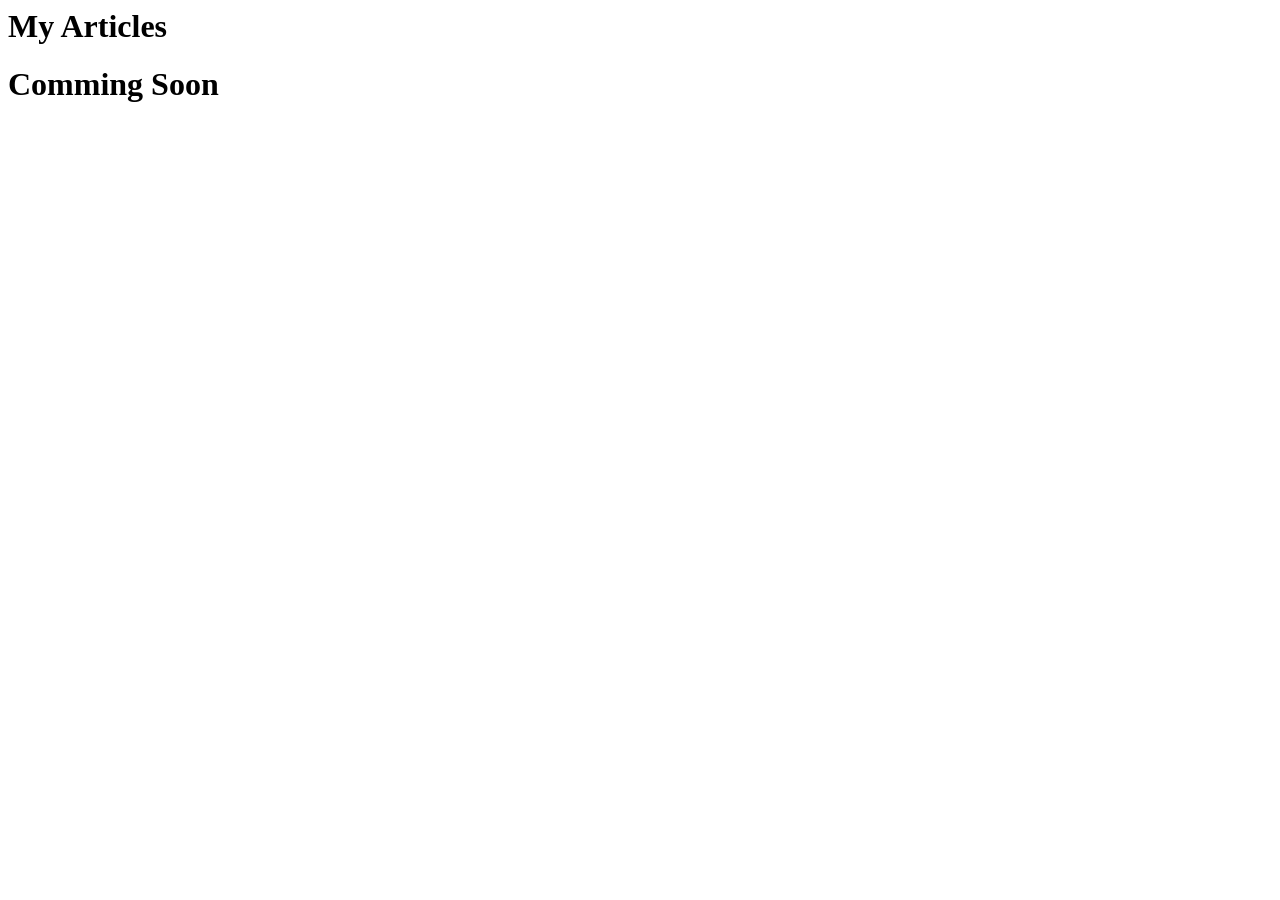
==== Assets/Articles/index.html @ bde5e72c "Added Java Script" ====
<html>
    <head>
        <title>My Articles</title>
    </head>
    <body>
        <header>
            <h1>My Articles</h1>
        </header>
        <main>
            <h1>Comming Soon</h1>
        </main>
    </body>
</html>
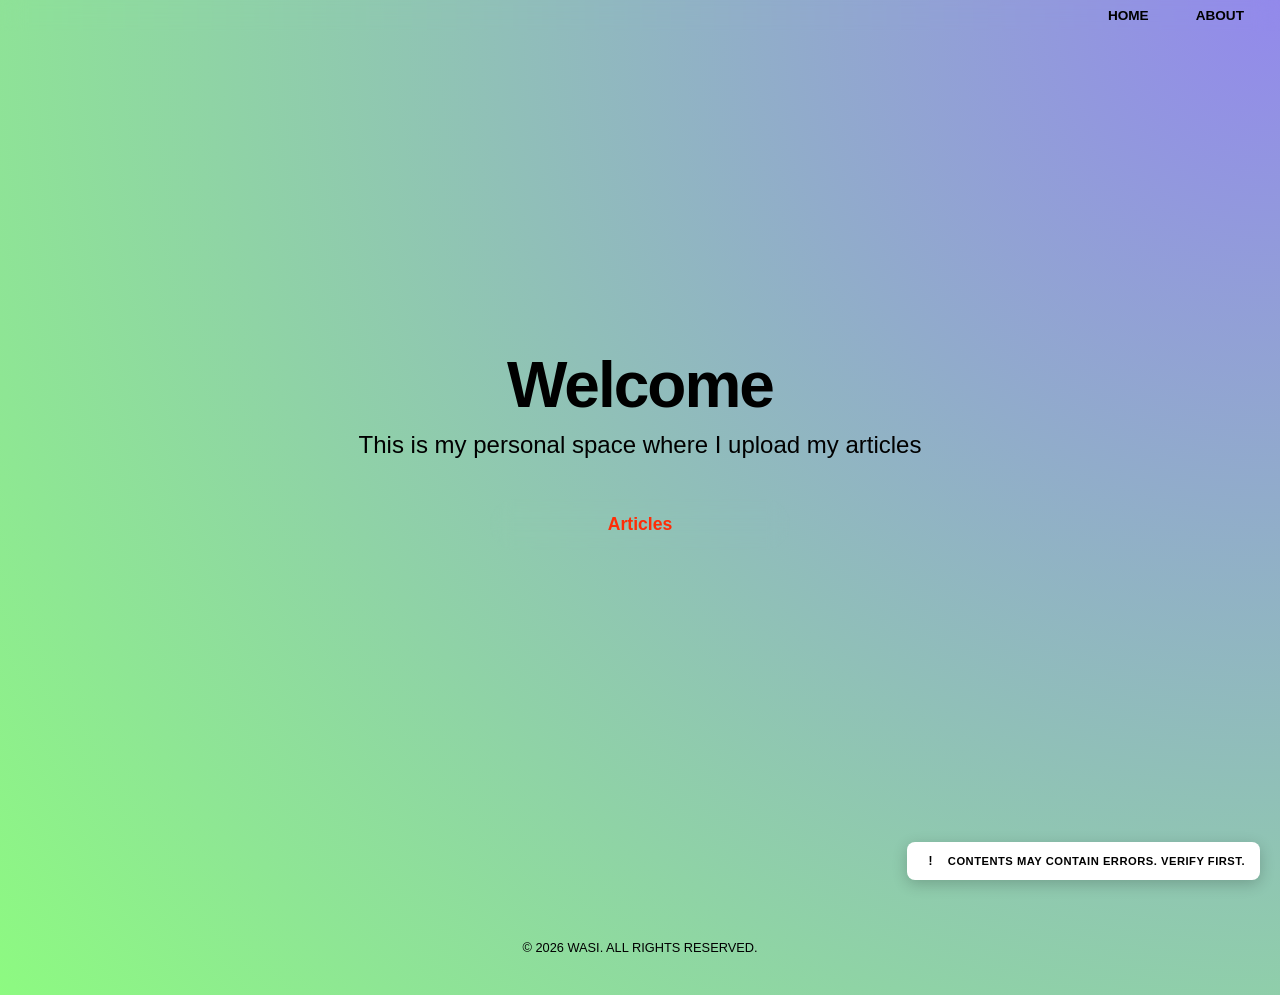
==== commit 2b8075a8: "Added Article page" ====
--- a/Assets/Articles/index.html
+++ b/Assets/Articles/index.html
@@ -1,13 +1,36 @@
-<html>
-    <head>
-        <title>My Articles</title>
-    </head>
-    <body>
-        <header>
-            <h1>My Articles</h1>
-        </header>
-        <main>
-            <h1>Comming Soon</h1>
-        </main>
-    </body>
+<!DOCTYPE html>
+<html lang="en">
+<head>
+    <meta charset="UTF-8">
+    <meta name="viewport" content="width=device-width, initial-scale=1.0">
+    <title>Articles</title>
+    <link rel="stylesheet" href="style.css">
+</head>
+<body class="theme-light">
+    <header class="top-bar">
+        <div class="nav-group">
+            <button id="btn-home" class="nav-btn" onclick="app.goHome()">HOME</button>
+            <a href="../../Pages/about-index.html" class="nav-btn">ABOUT</a>
+        </div>
+    </header>
+    <section id="welcome-screen" class="fullscreen-section">
+        <div class="welcome-content">
+            <h1 class="welcome-title">Welcome</h1>
+            <p class="welcome-sub">This is my personal space where I upload my articles</p>
+            <button id="enter-btn" class="glass-btn">Articles</button>
+        </div>
+    </section>
+    <main id="main-hub" class="hub-container hidden">
+        <div class="grid-layout" id="article-grid">
+        </div>
+    </main>
+    <div class="student-warning">
+        Contents may contain errors. Verify first.
+    </div>
+    <footer class="main-footer">
+        <p>&copy; 2026 WASI. ALL RIGHTS RESERVED.</p>
+    </footer>
+    <script src="config.js"></script>
+    <script src="app.js"></script>
+</body>
 </html>
--- a/Assets/Articles/style.css
+++ b/Assets/Articles/style.css
@@ -0,0 +1,242 @@
+:root{
+    --bg-dark: #796de7ce;
+    --primary: #002fff;
+    --accent: #ff2c07;
+    --glass: rgba(240, 166, 166, 0.10);
+}
+
+body {
+    background: radial-gradient(Circle at top right, var(--bg-dark), rgb(141, 250, 129));
+    color: var(--text)
+    overflow-x hidden;
+}
+
+body {
+    font-family: -apple-system, BlinkMacSystemFont, "Segoe UI", Roboto, Helvetica, Arial, sans-serif;
+    background-color: var(--bg-main);
+    color: var(--text-main);
+    overflow-x: hidden;
+    transition: background-color 0.5s ease;
+    position: relative;
+    padding-top: var(--header-height);
+}
+* { 
+    margin: 0; 
+    padding: 0; 
+    box-sizing: border-box; 
+}
+.top-bar {
+    position: fixed; 
+    top: 0; width: 100%; 
+    height: var(--header-height);
+    background: var(--glass-bg); 
+    backdrop-filter: blur(12px);
+    border-bottom: 1px solid var(--glass-border);
+    display: flex; 
+    justify-content: flex-end;
+    align-items: center; 
+    padding: 0 20px;
+    z-index: 1000;
+}
+
+.nav-group { 
+    display: flex; 
+    gap: 15px; 
+}
+.nav-btn {
+    background: transparent; 
+    border: 1px solid var(--glass-border);
+    color: var(--text-main); 
+    padding: 8px 16px; 
+    border-radius: 30px;
+    font-weight: 600; 
+    cursor: pointer; 
+    transition: var(--transition);
+    text-decoration: none; 
+    font-size: 0.85rem;
+    white-space: nowrap;
+}
+.nav-btn:hover { 
+    border-color: var(--accent); 
+    color: var(--accent); 
+    box-shadow: 0 0 15px var(--accent-glow); 
+}
+
+.fullscreen-section {
+    position: fixed; 
+    top: 0; 
+    left: 0; 
+    width: 100%; 
+    height: 100vh;
+    display: flex; 
+    justify-content: center; 
+    align-items: center;
+    background: var(--bg-main); 
+    z-index: 999;
+    animation: fadeIn 1s ease-out;
+    padding: 20px;
+}
+
+.welcome-content { 
+    text-align: center; 
+    max-width: 800px; 
+    width: 100%; 
+}
+.welcome-title { 
+    font-size: clamp(2.5rem, 8vw, 4rem); 
+    font-weight: 800; 
+    margin-bottom: 10px; 
+    letter-spacing: -2px; 
+    line-height: 1.1;
+}
+.welcome-sub { 
+    font-size: clamp(1rem, 4vw, 1.5rem); 
+    color: var(--text-muted); 
+    margin-bottom: 40px; 
+}
+
+.glass-btn {
+    background: var(--glass-bg); 
+    border: 1px solid var(--glass-border);
+    color: var(--accent); 
+    padding: 15px 40px; 
+    font-size: 1.1rem;
+    font-weight: 700; 
+    border-radius: 50px; 
+    cursor: pointer;
+    transition: var(--transition); 
+    backdrop-filter: blur(10px);
+    width: 100%; 
+    max-width: 300px;
+}
+.glass-btn:hover { 
+    transform: scale(1.05); 
+    box-shadow: 0 0 30px var(--accent-glow); 
+}
+
+.hub-container {
+    padding: 40px 5%; 
+    min-height: 100vh;
+    animation: slideUp 0.8s ease-out;
+}
+
+.grid-layout {
+    display: grid;
+    grid-template-columns: repeat(auto-fill, minmax(300px, 1fr));
+    gap: 30px;
+    max-width: 1400px;
+    margin: 0 auto;
+}
+
+.article-card {
+    background: var(--glass-bg); 
+    border: 1px solid var(--glass-border);
+    border-radius: var(--radius-lg); 
+    padding: 25px;
+    cursor: pointer; 
+    transition: var(--transition);
+    backdrop-filter: blur(10px);
+    display: flex; 
+    flex-direction: column; 
+    justify-content: space-between;
+    min-height: 220px;
+}
+.article-card:hover {
+    transform: translateY(-8px);
+    border-color: var(--accent);
+    box-shadow: 0 15px 30px rgba(0,0,0,0.3);
+}
+
+.card-meta { 
+    font-size: 0.75rem; 
+    color: var(--accent); 
+    font-weight: 700; 
+    text-transform: uppercase; 
+    letter-spacing: 1px; 
+}
+.card-title { 
+    font-size: 1.5rem; 
+    font-weight: 700; 
+    margin: 15px 0; 
+    line-height: 1.2; 
+    display: -webkit-box; 
+    line-clamp: 2; 
+    -webkit-box-orient: vertical; 
+    overflow: hidden;
+}
+.card-desc { 
+    color: var(--text-muted); 
+    font-size: 0.95rem; 
+    flex-grow: 1; 
+    display: -webkit-box; 
+    line-clamp: 3; 
+    -webkit-box-orient: vertical; 
+    overflow: hidden;
+}
+.card-date { 
+    font-size: 0.85rem; 
+    color: var(--text-muted); 
+    margin-top: 15px; 
+}
+
+.student-warning {
+    position: fixed;
+    bottom: 20px;
+    right: 20px;
+    background: rgb(255, 255, 255);
+    border: 1px solid var(--warning-color);
+    color: var(--warning-color);
+    padding: 10px 15px;
+    border-radius: 8px;
+    font-size: 0.7rem;
+    font-weight: 600;
+    text-transform: uppercase;
+    letter-spacing: 0.5px;
+    backdrop-filter: blur(5px);
+    z-index: 9999;
+    box-shadow: 0 4px 15px rgba(0,0,0,0.2);
+    display: flex;
+    align-items: center;
+    gap: 8px;
+    max-width: 90%;
+    text-align: center;
+}
+.student-warning::before {
+    content: "!";
+    display: inline-flex;
+    align-items: center;
+    justify-content: center;
+    width: 18px;
+    height: 18px;
+    background: var(--warning-color);
+    color: #000;
+    border-radius: 50%;
+    font-weight: 900;
+    font-size: 12px;
+    flex-shrink: 0;
+}
+
+@keyframes fadeIn { 
+    from { 
+        opacity: 0; 
+    } to { 
+        opacity: 1; 
+    } 
+}
+@keyframes slideUp { 
+    from { 
+        transform: translateY(50px); 
+        opacity: 0; 
+    } 
+    to { 
+        transform: translateY(0); 
+        opacity: 1; 
+    } 
+}
+
+.main-footer { 
+    text-align: center; 
+    padding: 40px 20px; 
+    color: var(--text-muted); 
+    font-size: 0.8rem; 
+}
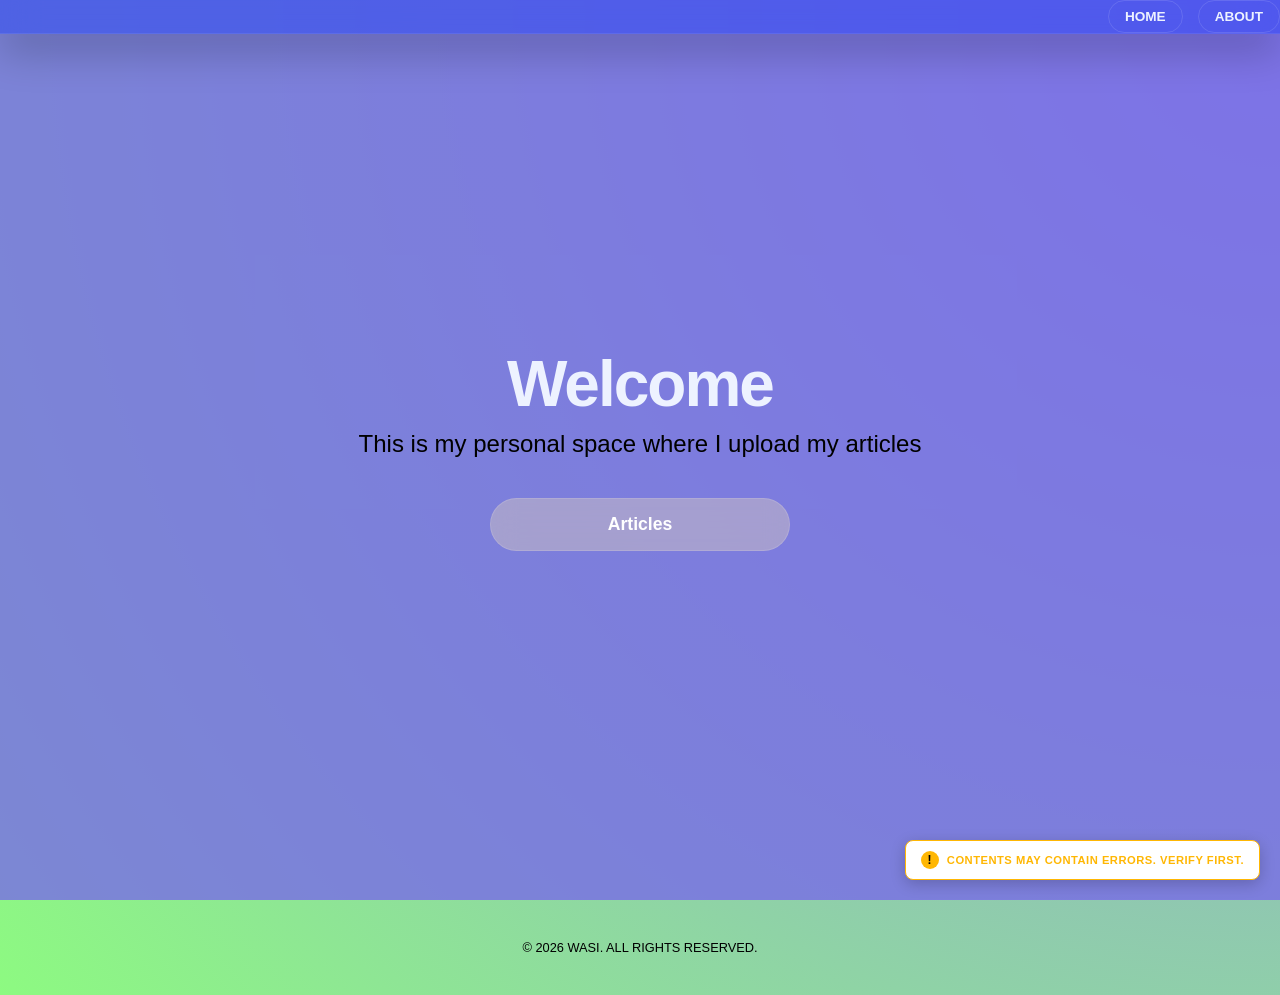
==== commit 0914df88: "Updated the HTML" ====
--- a/Assets/Articles/index.html
+++ b/Assets/Articles/index.html
@@ -9,7 +9,7 @@
 <body class="theme-light">
     <header class="top-bar">
         <div class="nav-group">
-            <button id="btn-home" class="nav-btn" onclick="app.goHome()">HOME</button>
+            <a href="../../index.html" class="nav-btn">HOME</a>
             <a href="../../Pages/about-index.html" class="nav-btn">ABOUT</a>
         </div>
     </header>
--- a/Assets/Articles/style.css
+++ b/Assets/Articles/style.css
@@ -1,24 +1,28 @@
 :root{
     --bg-dark: #796de7ce;
-    --primary: #002fff;
+    --bg-main: #090b1f;
+    --text-main: #edf2ff;
+    --text-muted: #000000;
+    --primary: #002ff;
     --accent: #ff2c07;
-    --glass: rgba(240, 166, 166, 0.10);
+    --glass-bg: rgba(255, 255, 255, 0.08);
+    --glass-border: rgba(255, 255, 255, 0.12);
+    --accent-glow: rgba(0, 47, 255, 0.28);
+    --radius-lg: 28px;
+    --warning-color: #ffb703;
+    --transition: all 0.25s ease;
 }
 
 body {
-    background: radial-gradient(Circle at top right, var(--bg-dark), rgb(141, 250, 129));
-    color: var(--text)
-    overflow-x hidden;
-}
-
-body {
-    font-family: -apple-system, BlinkMacSystemFont, "Segoe UI", Roboto, Helvetica, Arial, sans-serif;
-    background-color: var(--bg-main);
+    margin: 0;
+    padding-top: var(--header-height);
+    min-height: 100vh;
+    background: radial-gradient(circle at top right, var(--bg-dark), rgb(141, 250, 129));
     color: var(--text-main);
+    font-family: 'Inter', sans-serif;
     overflow-x: hidden;
-    transition: background-color 0.5s ease;
+    transition: background-color 0.4s ease, transform 0.4s ease;
     position: relative;
-    padding-top: var(--header-height);
 }
 * { 
     margin: 0; 
@@ -26,17 +30,17 @@
     box-sizing: border-box; 
 }
 .top-bar {
-    position: fixed; 
-    top: 0; width: 100%; 
+    position: fixed;
+    top: 0; width: 100%;
     height: var(--header-height);
-    background: var(--glass-bg); 
-    backdrop-filter: blur(12px);
-    border-bottom: 1px solid var(--glass-border);
-    display: flex; 
+    background: rgba(3, 44, 250, 0.37);
+    backdrop-filter: blur(18px);
+    border-bottom: 1px solid rgba(255,255,255,0.08);
+    display: flex;
     justify-content: flex-end;
-    align-items: center; 
-    padding: 0 20px;
+    align-items: center;
     z-index: 1000;
+    box-shadow: 0 18px 40px rgba(0,0,0,0.22);
 }
 
 .nav-group { 
@@ -44,36 +48,36 @@
     gap: 15px; 
 }
 .nav-btn {
-    background: transparent; 
-    border: 1px solid var(--glass-border);
-    color: var(--text-main); 
-    padding: 8px 16px; 
+    background: transparent;
+    border: 1px solid rgba(255,255,255,0.12);
+    color: var(--text-main);
+    padding: 8px 16px;
     border-radius: 30px;
-    font-weight: 600; 
-    cursor: pointer; 
+    font-weight: 600;
+    cursor: pointer;
     transition: var(--transition);
-    text-decoration: none; 
+    text-decoration: none;
     font-size: 0.85rem;
     white-space: nowrap;
 }
-.nav-btn:hover { 
-    border-color: var(--accent); 
-    color: var(--accent); 
-    box-shadow: 0 0 15px var(--accent-glow); 
+.nav-btn:hover {
+    border-color: var(--accent);
+    color: #fff;
+    background: rgba(0, 47, 255, 0.12);
+    box-shadow: 0 0 22px rgba(0,47,255,0.25);
 }
 
 .fullscreen-section {
-    position: fixed; 
-    top: 0; 
-    left: 0; 
-    width: 100%; 
+    position: fixed;
+    top: 0;
+    left: 0;
+    width: 100%;
     height: 100vh;
-    display: flex; 
-    justify-content: center; 
-    align-items: center;
-    background: var(--bg-main); 
-    z-index: 999;
-    animation: fadeIn 1s ease-out;
+    display: flex;
+    justify-content: center;
+    align-items: center;
+    background: #796de7ce;
+    animation: fadeIn 0.9s ease-out;
     padding: 20px;
 }
 
@@ -89,29 +93,30 @@
     letter-spacing: -2px; 
     line-height: 1.1;
 }
-.welcome-sub { 
-    font-size: clamp(1rem, 4vw, 1.5rem); 
-    color: var(--text-muted); 
-    margin-bottom: 40px; 
+.welcome-sub {
+    font-size: clamp(1rem, 4vw, 1.5rem);
+    color: var(--text-muted);
+    margin-bottom: 40px;
 }
 
 .glass-btn {
-    background: var(--glass-bg); 
-    border: 1px solid var(--glass-border);
-    color: var(--accent); 
-    padding: 15px 40px; 
+    background: rgba(206, 195, 195, 0.493);
+    border: 1px solid rgba(255,255,255,0.12);
+    color: #fff;
+    padding: 15px 40px;
     font-size: 1.1rem;
-    font-weight: 700; 
-    border-radius: 50px; 
+    font-weight: 700;
+    border-radius: 50px;
     cursor: pointer;
-    transition: var(--transition); 
-    backdrop-filter: blur(10px);
-    width: 100%; 
+    transition: transform 0.25s ease, box-shadow 0.25s ease, background 0.25s ease;
+    backdrop-filter: blur(12px);
+    width: 100%;
     max-width: 300px;
 }
-.glass-btn:hover { 
-    transform: scale(1.05); 
-    box-shadow: 0 0 30px var(--accent-glow); 
+.glass-btn:hover {
+    transform: translateY(-3px) scale(1.07);
+    box-shadow: 0 0 38px rgba(0,47,255,0.32);
+    background: rgba(0, 47, 255, 0.26);
 }
 
 .hub-container {
@@ -129,22 +134,23 @@
 }
 
 .article-card {
-    background: var(--glass-bg); 
-    border: 1px solid var(--glass-border);
-    border-radius: var(--radius-lg); 
+    background: rgba(204, 208, 228, 0.705);
+    border: 1px solid rgba(255,255,255,0.1);
+    border-radius: 28px;
     padding: 25px;
-    cursor: pointer; 
-    transition: var(--transition);
-    backdrop-filter: blur(10px);
-    display: flex; 
-    flex-direction: column; 
+    cursor: pointer;
+    transition: transform 0.25s ease, box-shadow 0.25s ease, border-color 0.25s ease;
+    backdrop-filter: blur(16px);
+    display: flex;
+    flex-direction: column;
     justify-content: space-between;
     min-height: 220px;
+    box-shadow: 0 24px 70px rgba(0,0,0,0.28);
 }
 .article-card:hover {
-    transform: translateY(-8px);
-    border-color: var(--accent);
-    box-shadow: 0 15px 30px rgba(0,0,0,0.3);
+    transform: translateY(-10px) scale(1.01);
+    border-color: rgb(0, 0, 0);
+    box-shadow: 0 30px 78px rgba(0,0,0,0.35);
 }
 
 .card-meta { 
@@ -154,15 +160,17 @@
     text-transform: uppercase; 
     letter-spacing: 1px; 
 }
-.card-title { 
-    font-size: 1.5rem; 
-    font-weight: 700; 
-    margin: 15px 0; 
-    line-height: 1.2; 
-    display: -webkit-box; 
-    line-clamp: 2; 
-    -webkit-box-orient: vertical; 
+.card-title {
+    font-size: 1.6rem;
+    font-weight: 800;
+    margin: 15px 0;
+    line-height: 1.2;
+    display: -webkit-box;
+    line-clamp: 2;
+    -webkit-box-orient: vertical;
     overflow: hidden;
+    color: #f8fbff;
+    text-shadow: 0 0 20px rgb(0, 42, 224);
 }
 .card-desc { 
     color: var(--text-muted); 
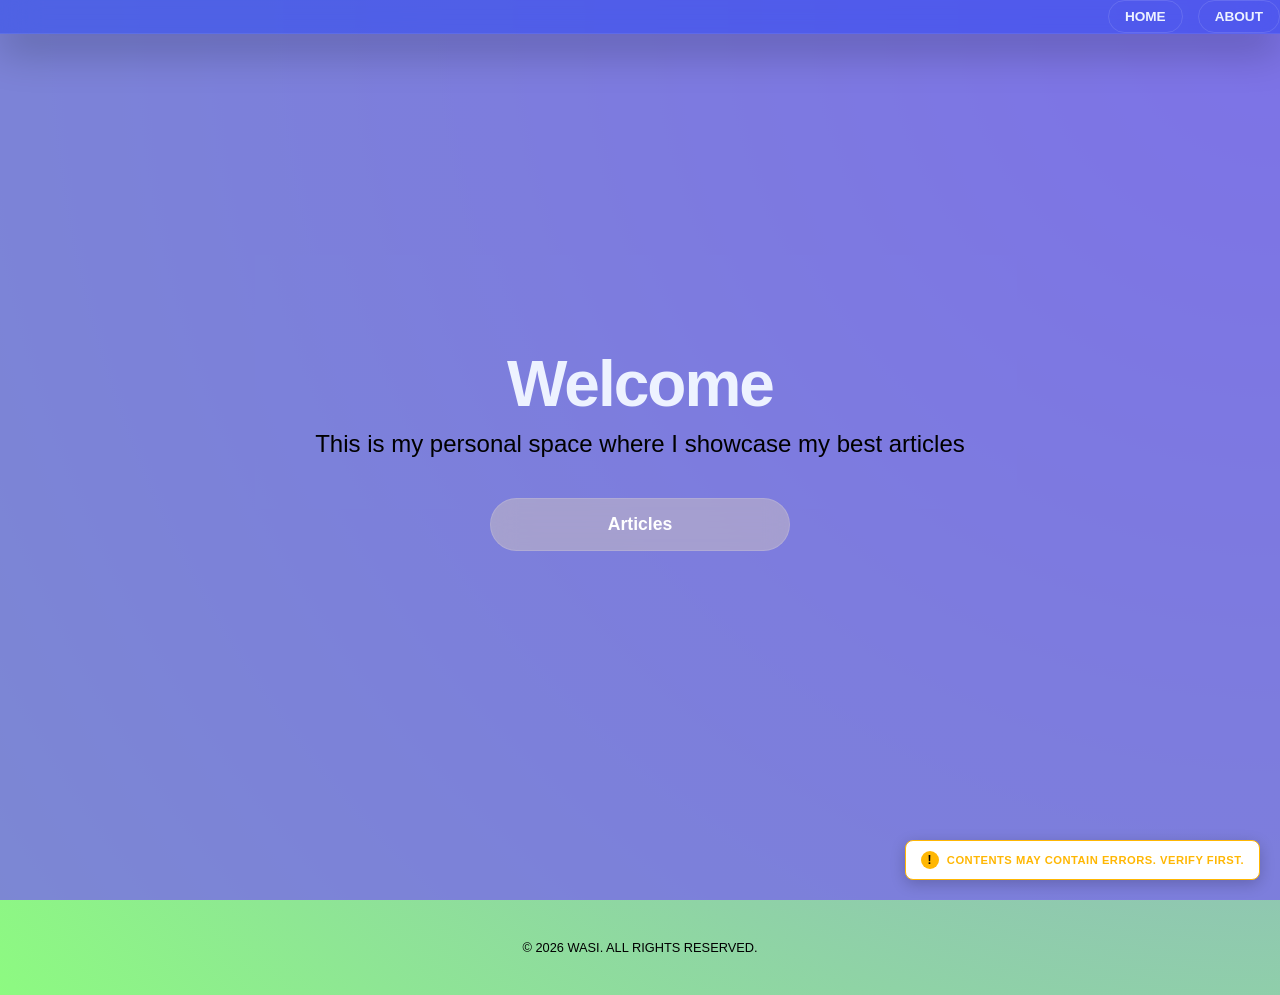
==== commit 738fbb4c: "Structural Update" ====
--- a/Assets/Articles/index.html
+++ b/Assets/Articles/index.html
@@ -16,7 +16,7 @@
     <section id="welcome-screen" class="fullscreen-section">
         <div class="welcome-content">
             <h1 class="welcome-title">Welcome</h1>
-            <p class="welcome-sub">This is my personal space where I upload my articles</p>
+            <p class="welcome-sub">This is my personal space where I showcase my best articles</p>
             <button id="enter-btn" class="glass-btn">Articles</button>
         </div>
     </section>
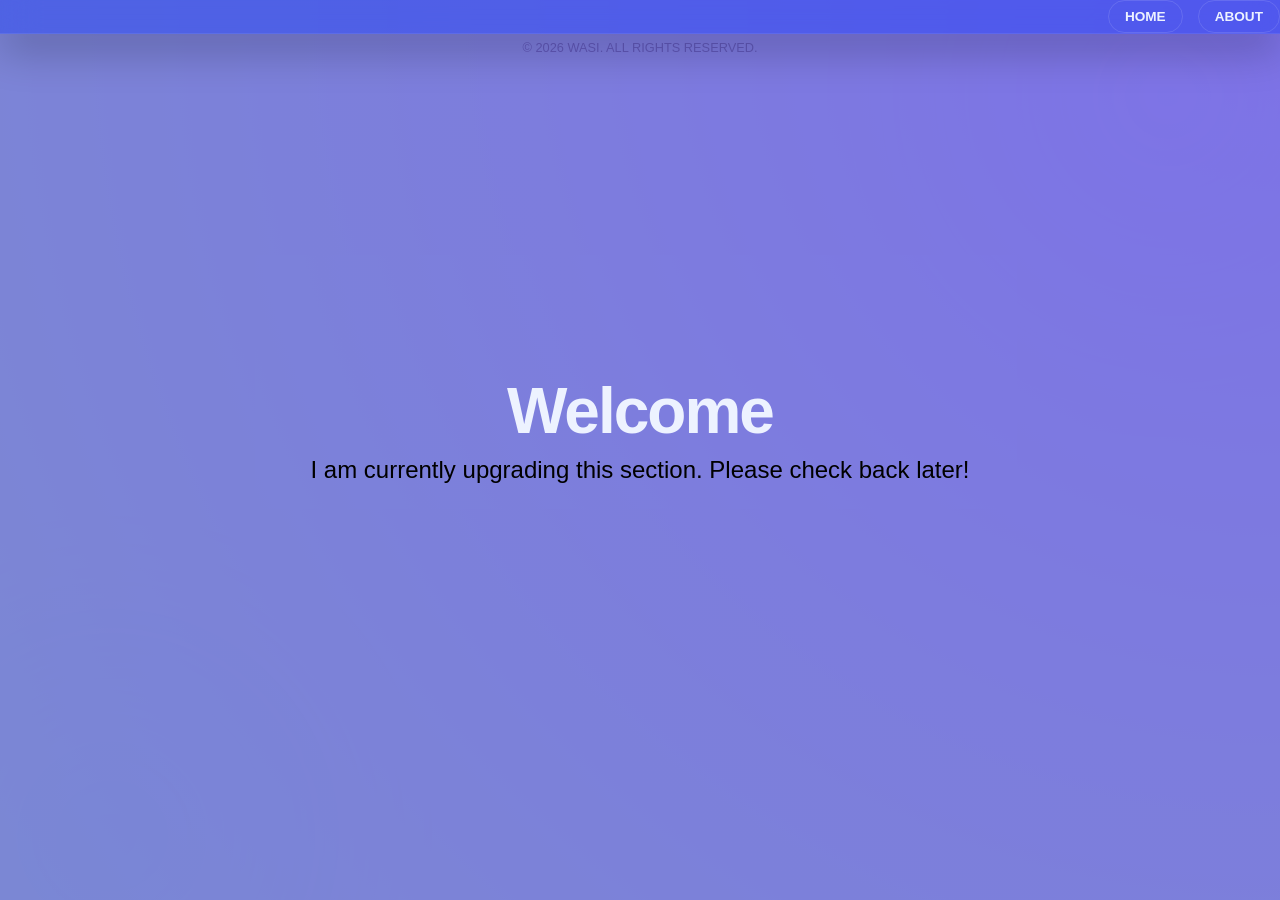
==== commit cfb33903: "change before change" ====
--- a/Assets/Articles/index.html
+++ b/Assets/Articles/index.html
@@ -16,21 +16,11 @@
     <section id="welcome-screen" class="fullscreen-section">
         <div class="welcome-content">
             <h1 class="welcome-title">Welcome</h1>
-            <p class="welcome-sub">This is my personal space where I showcase my best articles</p>
-            <button id="enter-btn" class="glass-btn">Articles</button>
+            <p class="welcome-sub">I am currently upgrading this section. Please check back later!</p>
         </div>
     </section>
-    <main id="main-hub" class="hub-container hidden">
-        <div class="grid-layout" id="article-grid">
-        </div>
-    </main>
-    <div class="student-warning">
-        Contents may contain errors. Verify first.
-    </div>
     <footer class="main-footer">
         <p>&copy; 2026 WASI. ALL RIGHTS RESERVED.</p>
     </footer>
-    <script src="config.js"></script>
-    <script src="app.js"></script>
 </body>
 </html>
--- a/Assets/Articles/style.css
+++ b/Assets/Articles/style.css
@@ -14,6 +14,7 @@
 }
 
 body {
+    position: relative;
     margin: 0;
     padding-top: var(--header-height);
     min-height: 100vh;
@@ -22,7 +23,32 @@
     font-family: 'Inter', sans-serif;
     overflow-x: hidden;
     transition: background-color 0.4s ease, transform 0.4s ease;
-    position: relative;
+    isolation: isolate;
+}
+
+body::before,
+body::after {
+    content: "";
+    position: fixed;
+    width: 24rem;
+    height: 24rem;
+    border-radius: 50%;
+    filter: blur(90px);
+    opacity: 0.22;
+    z-index: -1;
+    pointer-events: none;
+}
+
+body::before {
+    top: -6rem;
+    right: -5rem;
+    background: rgba(167, 139, 250, 0.7);
+}
+
+body::after {
+    bottom: -8rem;
+    left: -5rem;
+    background: rgba(34, 211, 238, 0.38);
 }
 * { 
     margin: 0; 
@@ -134,8 +160,8 @@
 }
 
 .article-card {
-    background: rgba(204, 208, 228, 0.705);
-    border: 1px solid rgba(255,255,255,0.1);
+    background: linear-gradient(180deg, rgba(15, 23, 42, 0.74), rgba(15, 23, 42, 0.42));
+    border: 1px solid rgba(255,255,255,0.12);
     border-radius: 28px;
     padding: 25px;
     cursor: pointer;
@@ -145,7 +171,7 @@
     flex-direction: column;
     justify-content: space-between;
     min-height: 220px;
-    box-shadow: 0 24px 70px rgba(0,0,0,0.28);
+    box-shadow: 0 24px 70px rgba(0,0,0,0.28), inset 0 1px 0 rgba(255,255,255,0.08);
 }
 .article-card:hover {
     transform: translateY(-10px) scale(1.01);
